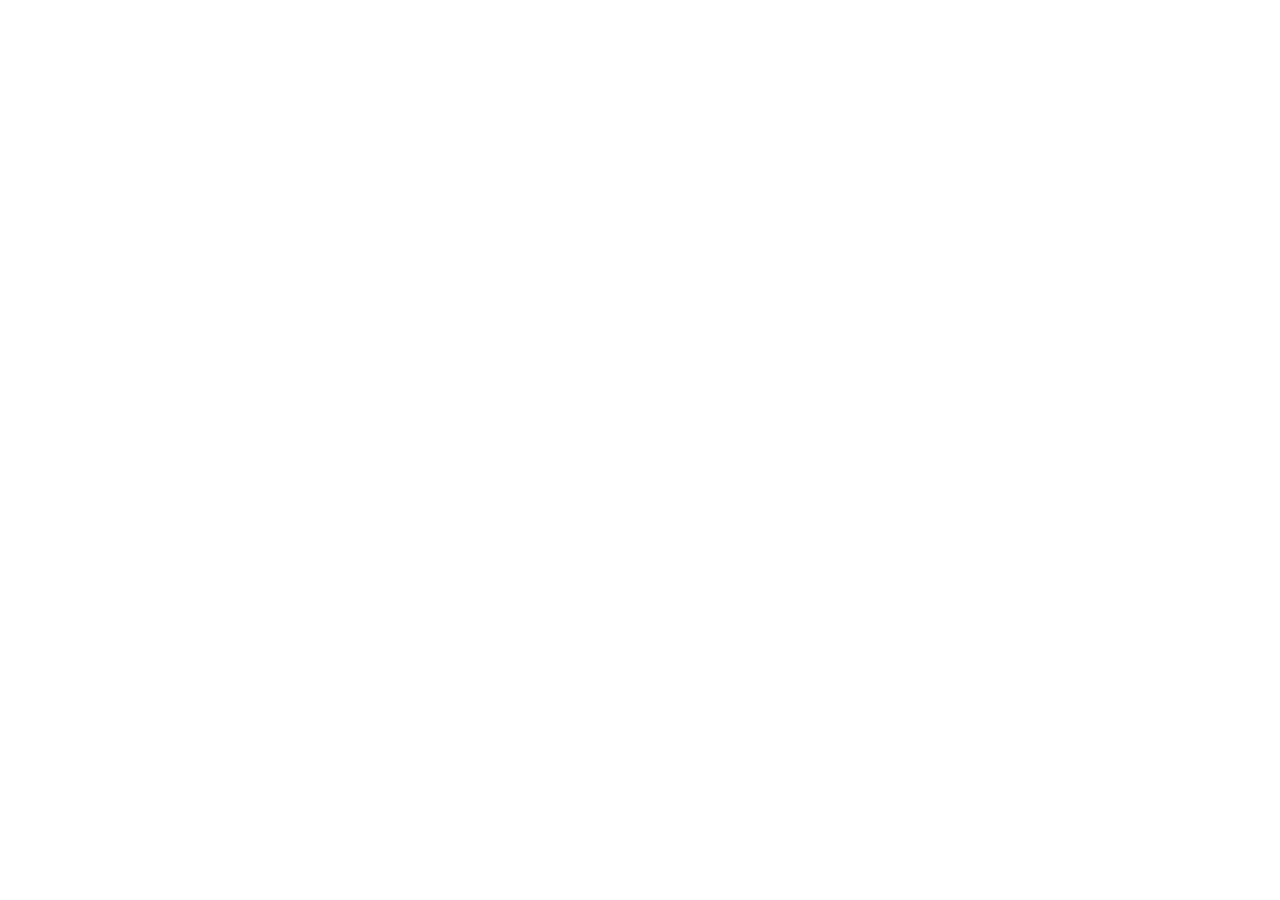
==== views/books.html @ 35ff9815 "sample Book practice" ====
<!DOCTYPE html>
<html lang="en">
<head>
    <meta charset="UTF-8">
    <meta name="viewport" content="width=device-width, initial-scale=1.0">
    <title>Document</title>
    <link rel="stylesheet" href="../style/books.css">
    <script src="../js/books.js"></script>
</head>
<body>
    
</body>
</html>
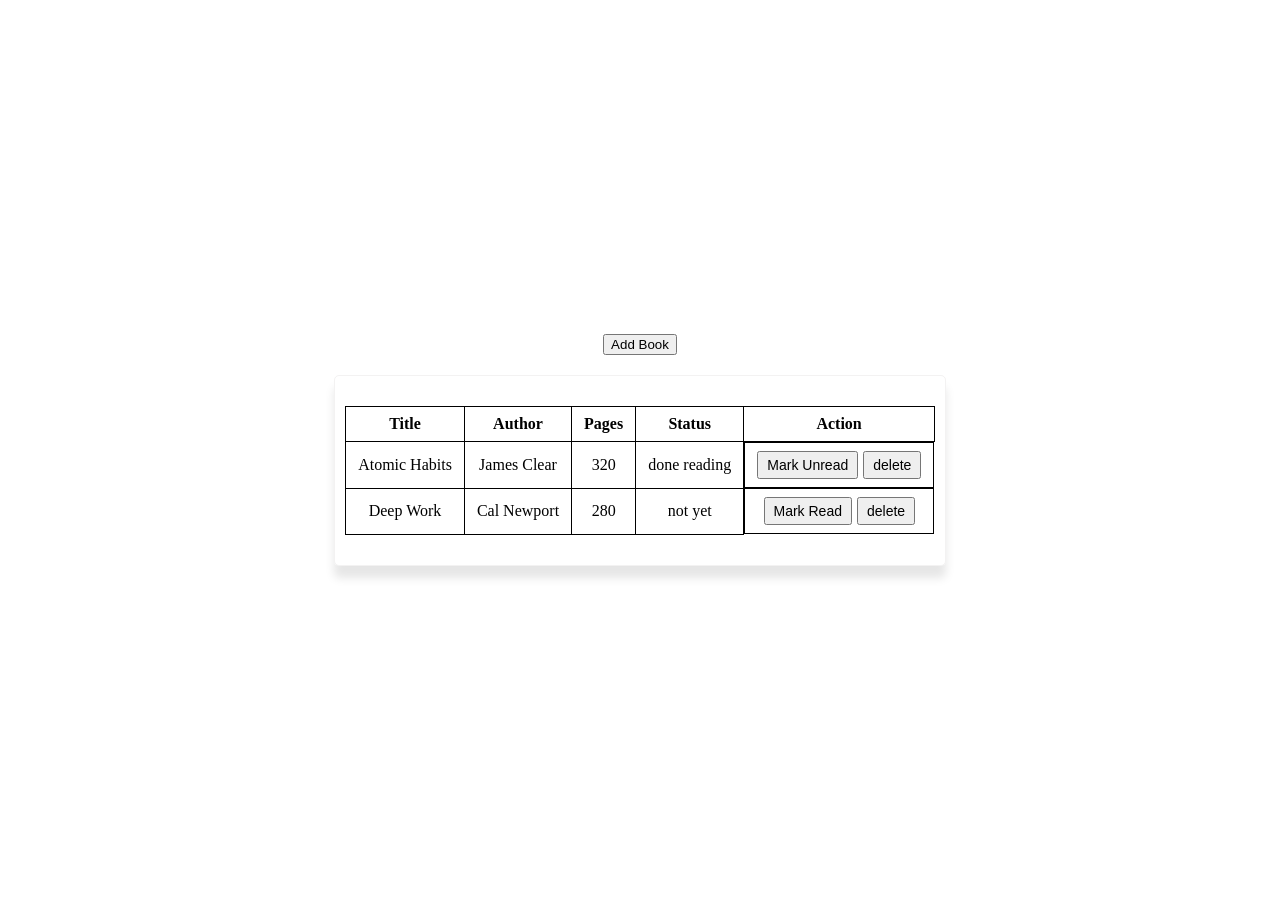
==== commit f1369381: "done with the assignment but not full enhance the UI but the logic is there" ====
--- a/views/books.html
+++ b/views/books.html
@@ -5,9 +5,38 @@
     <meta name="viewport" content="width=device-width, initial-scale=1.0">
     <title>Document</title>
     <link rel="stylesheet" href="../style/books.css">
-    <script src="../js/books.js"></script>
+    <script src="../js/books.js" defer></script>
 </head>
 <body>
-    
+    <button id="addBookBtn" class="addBook">Add Book</button>
+    <div class="table" >
+        <table class="title">
+            <thead>
+                <tr>
+                    <th>Title</th>
+                    <th>Author</th>
+                    <th>Pages</th>
+                    <th>Status</th>
+                    <th>Action</th>
+                </tr>
+            </thead>
+            <tbody class="body">
+             </tbody>
+        </table>
+    </div>
+    <div class="form overlay" id="popUpForm">
+        <form id="bookForm">
+            <label for="title">Title</label>
+            <input name="title" id="title" name="title" placeholder="title" required>
+            <label for="author">Author</label>
+            <input name="author" id="author" placeholder="Author">
+            <label for="pages">Pages</label>
+            <input name="pages" id="pages" placeholder="Pages">
+            <label>Read?
+                <input type="checkbox" id="isRead">
+            </label>
+            <button type="submit">Add Book</button>
+        </form>
+    </div>
 </body>
 </html>
--- a/style/books.css
+++ b/style/books.css
@@ -0,0 +1,77 @@
+body{
+    display: flex;
+    justify-content: center;
+    align-items: center;
+    margin:0;
+    height: 100vh;
+    flex-direction: column;
+    gap: 20px;
+}
+.table{
+    padding: 10px;
+    height: auto;
+    width: auto;
+    border: 1px solid rgba(133, 129, 129, 0.1);
+    box-shadow: 0 12px 10px rgba(0,0,0,0.1);
+    border-radius: 5px;
+}
+table{
+    border-collapse: collapse;
+    width: auto;
+    margin:20px auto;
+
+}
+th, td{
+    border: 1px solid black;
+    padding: 8px 12px;
+    text-align: center;
+
+}
+.form{
+    border: 1px solid rgba(133,129,129,0.1);
+    padding: 20px;
+    border-radius: 15px;
+    display: none;
+    box-shadow: 0 12px 10px rgba(0,0,0,0.1);
+    background: white;
+}
+form{
+    display: flex;
+    flex-direction: column;
+    gap: 10px;
+    font-size: 16px;
+}
+input{
+    border-radius: 10px;
+    padding: 5px;
+}
+
+#bookForm button{
+    background-color: blue;
+    color: white;
+    border-radius: 10px;
+    border: none;
+    height: 30px;
+    cursor: pointer;
+}
+.action{
+    gap:5px;
+    display: flex;
+    justify-content: center;
+}
+.action button{
+    font-size: 14px;
+    padding: 4px 8px;
+}
+.overlay{
+    position: fixed;
+    top:0;
+    left:0;
+    width:100%;
+    height:100%;
+    display:none;
+    justify-content:center;
+    align-items:center;
+    background: rgba(0,0,0,0.3);
+    z-index: 1000;
+}
